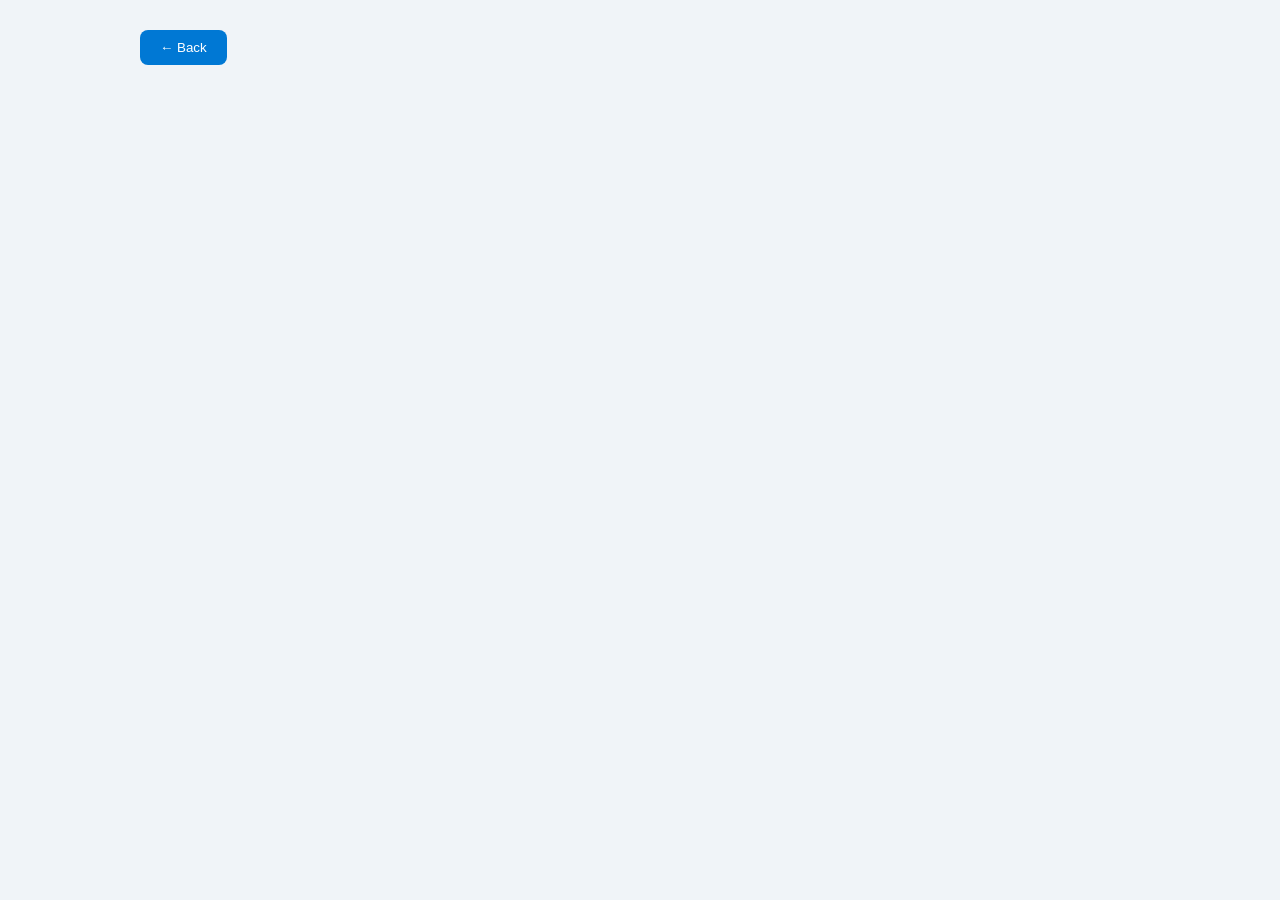
==== AICat.html @ 1ab5528d "Initial commit" ====
<!DOCTYPE html>
<html lang="en">
<head>
    <meta charset="UTF-8">
    <meta name="viewport" content="width=device-width, initial-scale=1.0">
    <title>AI Category</title>

    <link rel="stylesheet" href="css/style.css">
</head>
<body>

    <div class="container">

        <button class="back-button" onclick="goBack()">
            ← Back
        </button>

        <h1 id="categoryTitle"></h1>

        <div id="engineList" class="card-list"></div>

    </div>

    <script src="js/data.js"></script>
    <script src="js/category.js"></script>

</body>
</html>
---- css/style.css ----
body {
    font-family: Arial, sans-serif;
    background-color: #f0f4f8;
    margin: 0;
    padding: 0;
    color: #222;
}

.container {
    max-width: 1000px;
    margin: auto;
    padding: 30px;
}

h1, h2 {
    text-align: center;
}

.card-list {
    display: flex;
    flex-wrap: wrap;
    gap: 20px;
    justify-content: center;
    margin-top: 30px;
}

.card {
    background: white;
    padding: 20px;
    border-radius: 12px;
    width: 220px;
    cursor: pointer;
    transition: 0.2s;
    box-shadow: 0 2px 8px rgba(0,0,0,0.1);
    text-align: center;
}

.card:hover {
    transform: scale(1.03);
    background-color: #eaf3ff;
}

.back-button {
    padding: 10px 20px;
    border: none;
    background-color: #0078d4;
    color: white;
    border-radius: 8px;
    cursor: pointer;
    margin-bottom: 20px;
}

.back-button:hover {
    background-color: #005fa3;
}

.engine-image {
    display: block;
    margin: 20px auto;
    width: 250px;
    height: 250px;
    object-fit: contain;
    background: white;
    padding: 10px;
    border-radius: 12px;
}

.website-link {
    text-align: center;
    margin-top: 20px;
}

.website-link a {
    color: #0078d4;
    font-size: 18px;
    text-decoration: none;
}

.website-link a:hover {
    text-decoration: underline;
}

.description-box {
    margin-top: 30px;
    background: white;
    padding: 20px;
    border-radius: 12px;
    height: 250px;
    overflow-y: auto;
    line-height: 1.6;
    box-shadow: 0 2px 8px rgba(0,0,0,0.1);
}
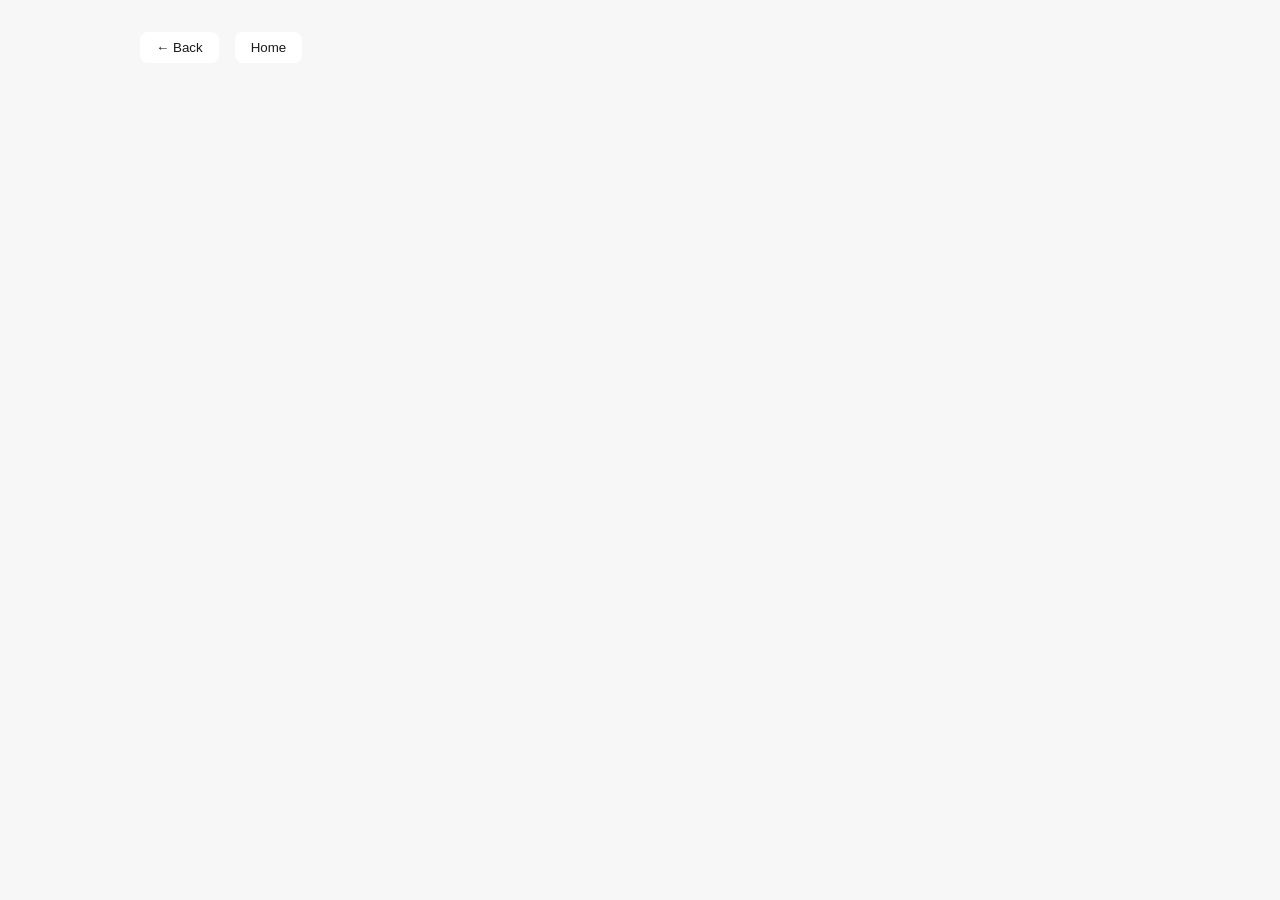
==== commit 8d844f42: "data restructuring" ====
--- a/AICat.html
+++ b/AICat.html
@@ -11,9 +11,14 @@
 
     <div class="container">
 
-        <button class="back-button" onclick="goBack()">
-            ← Back
-        </button>
+        <div class="page-actions">
+            <button class="back-button" onclick="goBack()">
+                ← Back
+            </button>
+            <button class="home-button" onclick="goHome()">
+                Home
+            </button>
+        </div>
 
         <h1 id="categoryTitle"></h1>
 
--- a/css/style.css
+++ b/css/style.css
@@ -1,32 +1,190 @@
+:root {
+    --space-1: 4px;
+    --space-2: 8px;
+    --space-3: 16px;
+    --space-4: 24px;
+    --space-5: 32px;
+    --space-6: 48px;
+    --space-7: 64px;
+}
+
+/* TYPOGRAPHY SYSTEM */
 body {
-    font-family: Arial, sans-serif;
-    background-color: #f0f4f8;
+    font-family: system-ui, -apple-system, "Segoe UI", Roboto, Arial, sans-serif;
     margin: 0;
     padding: 0;
-    color: #222;
-}
-
+    color: #1a1a1a;
+    line-height: 1.6;
+    -webkit-font-smoothing: antialiased;
+
+    background: #f7f7f7;
+}
+
+
+/* reset spacing for consistency */
+h1, h2, h3, p {
+    margin: 0;
+}
+
+/* HEADINGS */
+
+h1 {
+    text-align: center;
+    font-size: 3.2rem;
+    font-weight: 700;
+    letter-spacing: -0.02em;
+    margin: var(--space-6) 0 var(--space-4);
+}
+
+h2 {
+    text-align: center;
+    font-size: 1.8rem;
+    font-weight: 600;
+    letter-spacing: -0.01em;
+    margin: var(--space-5) 0 var(--space-3);
+    color: #2b2b2b;
+}
+
+h3 {
+    font-size: 1.2rem;
+    font-weight: 600;
+    margin-bottom: var(--space-2);
+    color: #333;
+}
+
+.hero-title {
+    display: flex;
+    justify-content: center;
+    margin-top: var(--space-6);
+}
+
+.hero-title {
+    display: flex;
+    justify-content: center;
+    margin-top: var(--space-6);
+
+    width: 100%;
+}
+
+.hero-title {
+    width: 100%;
+    display: flex;
+    justify-content: center;
+    margin-top: var(--space-6);
+}
+
+.hero-title h1 {
+    width: 90%;
+    max-width: 1000px;
+
+    text-align: center;
+
+    padding: var(--space-5) var(--space-6);
+
+    border-radius: 24px;
+
+    background: linear-gradient(
+        -45deg,
+        #ff7016,
+        #ff8c42,
+        #ff5e00,
+        #ff944d
+    );
+
+    background-size: 300% 300%;
+    animation: waveGlow 6s ease infinite;
+
+    color: white;
+    box-shadow: 0 10px 30px rgba(255, 112, 22, 0.35);
+}
+
+
+/* TEXT */
+p {
+    font-size: 1rem;
+    color: #444;
+    line-height: 1.7;
+}
+
+/* LINKS */
+a {
+    color: #ff5e00;
+    text-decoration: none;
+}
+
+a:hover {
+    text-decoration: underline;
+}
+
+/* TOPBAR */
+.topbar {
+    position: fixed;
+    top: 0;
+    width: 100%;
+    z-index: 1000;
+
+    display: flex;
+    align-items: center;
+    justify-content: space-around;
+
+    padding: var(--space-3) var(--space-4);
+
+    background: #fff;
+    transition: background 0.3s ease;
+}
+
+.topbar.scrolled {
+    background: rgba(255, 255, 255, 0.3);
+    backdrop-filter: blur(10px);
+}
+
+.search-container {
+    display: flex;
+    align-items: center;
+    gap: var(--space-2);
+}
+
+.search {
+    padding: var(--space-2) var(--space-3);
+    border: 1px solid #ddd;
+    border-radius: 8px;
+    font-size: 1rem;
+    width: 200px;
+}
+
+.search-button {
+    padding: var(--space-2) var(--space-3);
+    background-color: #ff7016;
+    color: white;
+    border: none;
+    border-radius: 8px;
+    cursor: pointer;
+    font-size: 1rem;
+}
+
+.search-button:hover {
+    background-color: #e55a00;
+}
+
+/* LAYOUT */
 .container {
     max-width: 1000px;
     margin: auto;
-    padding: 30px;
-}
-
-h1, h2 {
-    text-align: center;
-}
-
+    padding: var(--space-5);
+}
+
+/* CARDS */
 .card-list {
     display: flex;
     flex-wrap: wrap;
-    gap: 20px;
-    justify-content: center;
-    margin-top: 30px;
+    gap: var(--space-4);
+    justify-content: center;
+    margin-top: var(--space-5);
 }
 
 .card {
     background: white;
-    padding: 20px;
+    padding: var(--space-4);
     border-radius: 12px;
     width: 220px;
     cursor: pointer;
@@ -36,42 +194,225 @@
 }
 
 .card:hover {
-    transform: scale(1.03);
-    background-color: #eaf3ff;
-}
-
-.back-button {
-    padding: 10px 20px;
-    border: none;
-    background-color: #0078d4;
-    color: white;
+    transform: scale(1.08);
+    background-color: #fcad68a4;
+}
+
+/* BUTTON */
+.page-actions {
+    display: flex;
+    flex-wrap: wrap;
+    align-items: center;
+    gap: var(--space-3);
+    margin-bottom: var(--space-4);
+}
+
+.back-button,
+.home-button {
+    padding: var(--space-2) var(--space-3);
+    border: 1px solid var(--accent);
+    background-color: white;
+    color: var(--accent);
     border-radius: 8px;
     cursor: pointer;
-    margin-bottom: 20px;
+    transition: all 0.2s ease;
+    opacity: 0;
+    transform: translateY(-10px);
+    animation: fadeIn 0.5s ease forwards;
+}
+
+.back-button:hover,
+.home-button:hover {
+    background-color: var(--accent);
+    color: rgb(255, 136, 0);
 }
 
 .back-button:hover {
-    background-color: #005fa3;
-}
-
+    background-color: var(--accent);
+    color: rgb(255, 136, 0);
+}
+
+
+/* TEXT BOXES */
+.textbox {
+    text-align: center;
+    font-size: 1.2em;
+    margin: var(--space-4) 0;
+    padding: var(--space-3);
+    background-color: #f9f9f9;
+    border-radius: 8px;
+    border: 1px solid #ddd;
+}
+
+.description-box {
+    margin-top: var(--space-5);
+    background: white;
+    padding: var(--space-4);
+    border-radius: 12px;
+    height: 250px;
+    overflow-y: auto;
+    line-height: 1.7;
+    box-shadow: 0 2px 8px rgba(0, 0, 0, 0.1);
+}
+
+/* RATING */
+.rating-panel {
+    margin-top: var(--space-4);
+    background: #ffffff;
+    padding: var(--space-4);
+    border-radius: 16px;
+    box-shadow: 0 2px 12px rgba(0, 0, 0, 0.05);
+}
+
+.rating-summary {
+    display: flex;
+    flex-wrap: wrap;
+    gap: var(--space-3);
+    align-items: baseline;
+    margin-bottom: var(--space-3);
+    font-weight: 700;
+}
+
+.rating-summary span {
+    color: #333;
+}
+
+.rating-form {
+    display: grid;
+    gap: var(--space-3);
+    margin-bottom: var(--space-4);
+}
+
+.rating-form label {
+    font-weight: 600;
+    color: #444;
+}
+
+.rating-form select,
+.rating-form textarea {
+    width: 100%;
+    padding: var(--space-3);
+    border-radius: 12px;
+    border: 1px solid #ddd;
+    background: #fbfbfb;
+    font-size: 1rem;
+}
+
+.rating-form button {
+    width: fit-content;
+    padding: 10px 22px;
+    border: none;
+    border-radius: 999px;
+    background: #2a7ae2;
+    color: white;
+    cursor: pointer;
+    font-weight: 700;
+}
+
+.rating-form button:hover {
+    background: #2563c5;
+}
+
+.rating-message {
+    font-size: 0.95rem;
+    margin-top: var(--space-1);
+}
+
+.rating-message.success {
+    color: #187b56;
+}
+
+.rating-message.error {
+    color: #b91c1c;
+}
+
+.comments-section {
+    margin-top: var(--space-4);
+}
+
+.comments-list {
+    display: grid;
+    gap: var(--space-3);
+}
+
+.comment-item {
+    padding: var(--space-3);
+    border-radius: 14px;
+    background: #f7f9fc;
+    color: #333;
+}
+
+.comment-meta {
+    display: flex;
+    justify-content: space-between;
+    gap: var(--space-3);
+    margin-bottom: var(--space-2);
+    font-size: 0.92rem;
+    color: #555;
+}
+
+.comment-score {
+    font-weight: 700;
+}
+
+.comment-date {
+    opacity: 0.75;
+}
+
+.no-comments {
+    color: #666;
+}
+
+/* SUBCATEGORIES */
+.subcategories-list {
+    margin-top: var(--space-4);
+    text-align: center;
+}
+
+.subcategories-list h3 {
+    margin-bottom: var(--space-2);
+    font-size: 0.95rem;
+    color: #666;
+}
+
+.subcategories-list ul {
+    list-style: none;
+    padding: 0;
+    display: inline-flex;
+    flex-wrap: wrap;
+    justify-content: center;
+    gap: 8px;
+}
+
+.subcategories-list li {
+    margin-bottom: 0;
+    padding: 6px 12px;
+    background: #f2f4f7;
+    border-radius: 999px;
+    font-size: 0.92rem;
+    color: #5e6c84;
+}
+
+/* IMAGE */
 .engine-image {
     display: block;
-    margin: 20px auto;
+    margin: var(--space-4) auto;
     width: 250px;
     height: 250px;
     object-fit: contain;
     background: white;
-    padding: 10px;
+    padding: var(--space-3);
     border-radius: 12px;
 }
 
+/* WEBSITE LINK */
 .website-link {
     text-align: center;
-    margin-top: 20px;
+    margin-top: var(--space-4);
 }
 
 .website-link a {
-    color: #0078d4;
+    color: #ffffff;
     font-size: 18px;
     text-decoration: none;
 }
@@ -80,13 +421,43 @@
     text-decoration: underline;
 }
 
-.description-box {
-    margin-top: 30px;
+/* FOOTER */
+.footer {
     background: white;
-    padding: 20px;
-    border-radius: 12px;
-    height: 250px;
-    overflow-y: auto;
-    line-height: 1.6;
-    box-shadow: 0 2px 8px rgba(0,0,0,0.1);
+    color: #222;
+    padding: var(--space-5);
+    text-align: center;
+    margin-top: var(--space-7);
+    border-top: 1px solid #eee;
+}
+
+.footer-content {
+    display: flex;
+    flex-direction: row;
+    align-items: center;
+    justify-content: center;
+    gap: var(--space-5);
+}
+
+.footer-logo {
+    width: 120px;
+    height: auto;
+}
+
+/* ANIMATION */
+@keyframes waveGlow {
+    0% { background-position: 0% 50%; }
+    50% { background-position: 100% 50%; }
+    100% { background-position: 0% 50%; }
+}
+
+@keyframes fadeIn {
+    from {
+        opacity: 0;
+        transform: translateY(-10px);
+    }
+    to {
+        opacity: 1;
+        transform: translateY(0);
+    }
 }
